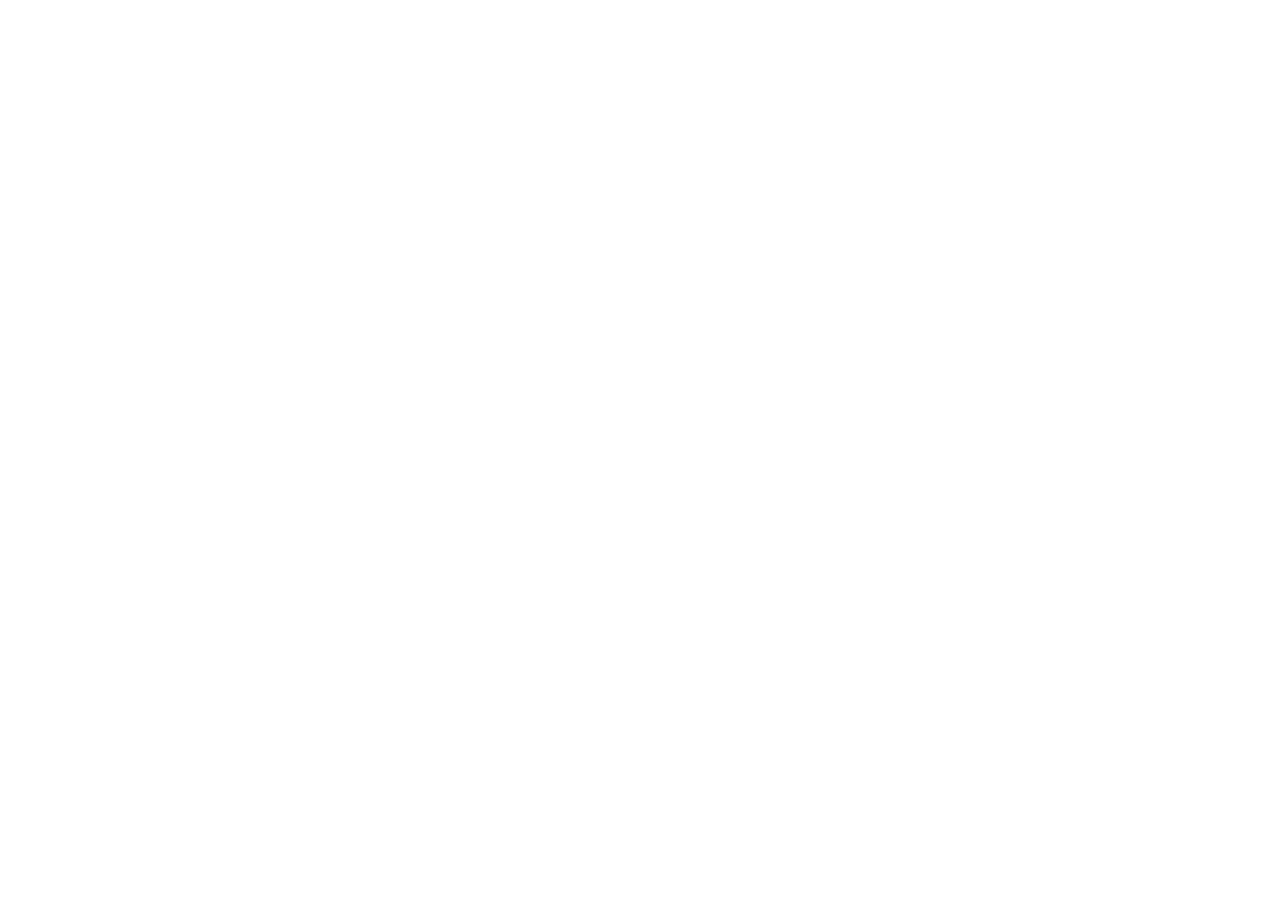
==== public-react/index.html @ 78ffb03d "add react build" ====
<!doctype html>
<html lang="en">
  <head>
    <meta charset="UTF-8" />
    <meta name="viewport" content="width=device-width, initial-scale=1.0" />
    <title>NOVA AI Studio - React</title>
    <link rel="preconnect" href="https://fonts.googleapis.com">
    <link rel="preconnect" href="https://fonts.gstatic.com" crossorigin>
    <link href="https://fonts.googleapis.com/css2?family=Inter:wght@400;600;700;800&display=swap" rel="stylesheet">
    <link rel="icon" type="image/svg+xml" href="./favicon.svg" />
    <script type="module" crossorigin src="./index-Ztz_pPSi.js"></script>
    <link rel="stylesheet" crossorigin href="./index-DvZKhm7_.css">
  </head>
  <body>
    <div id="root"></div>
  </body>
</html>
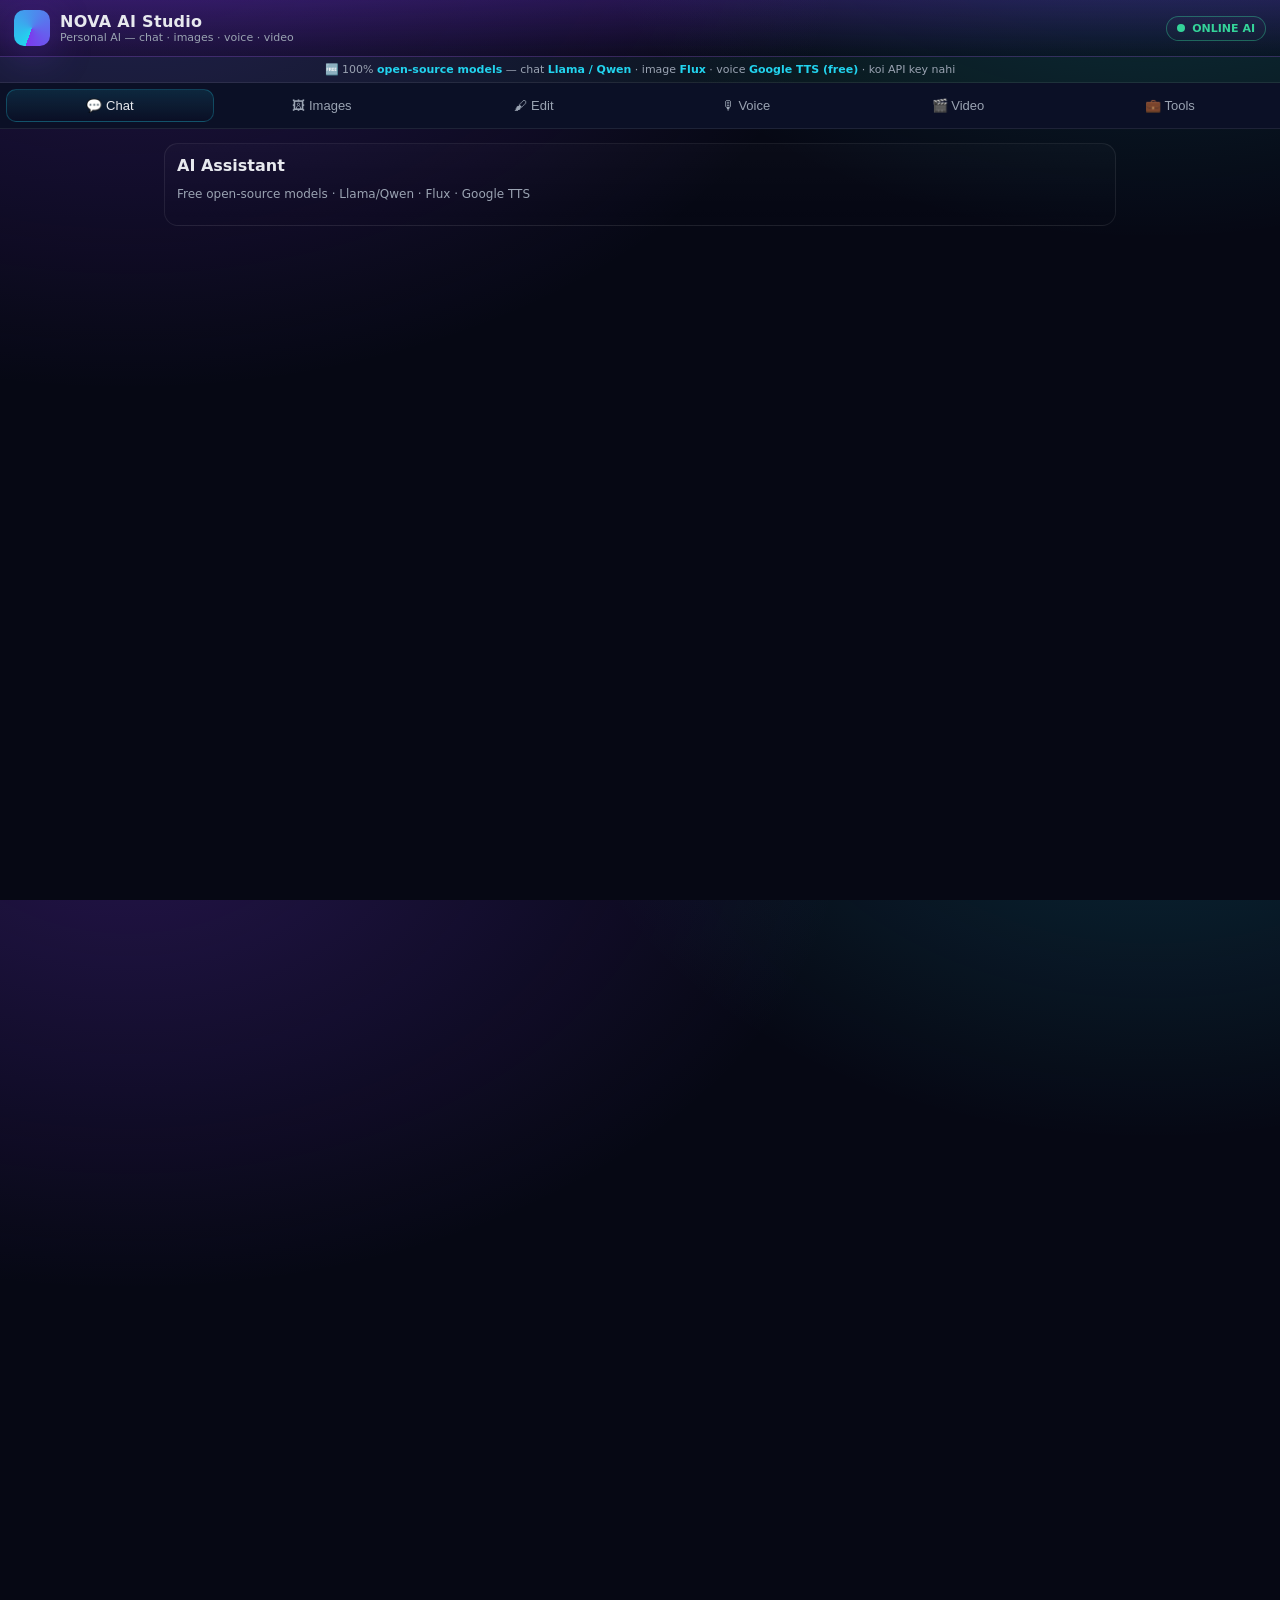
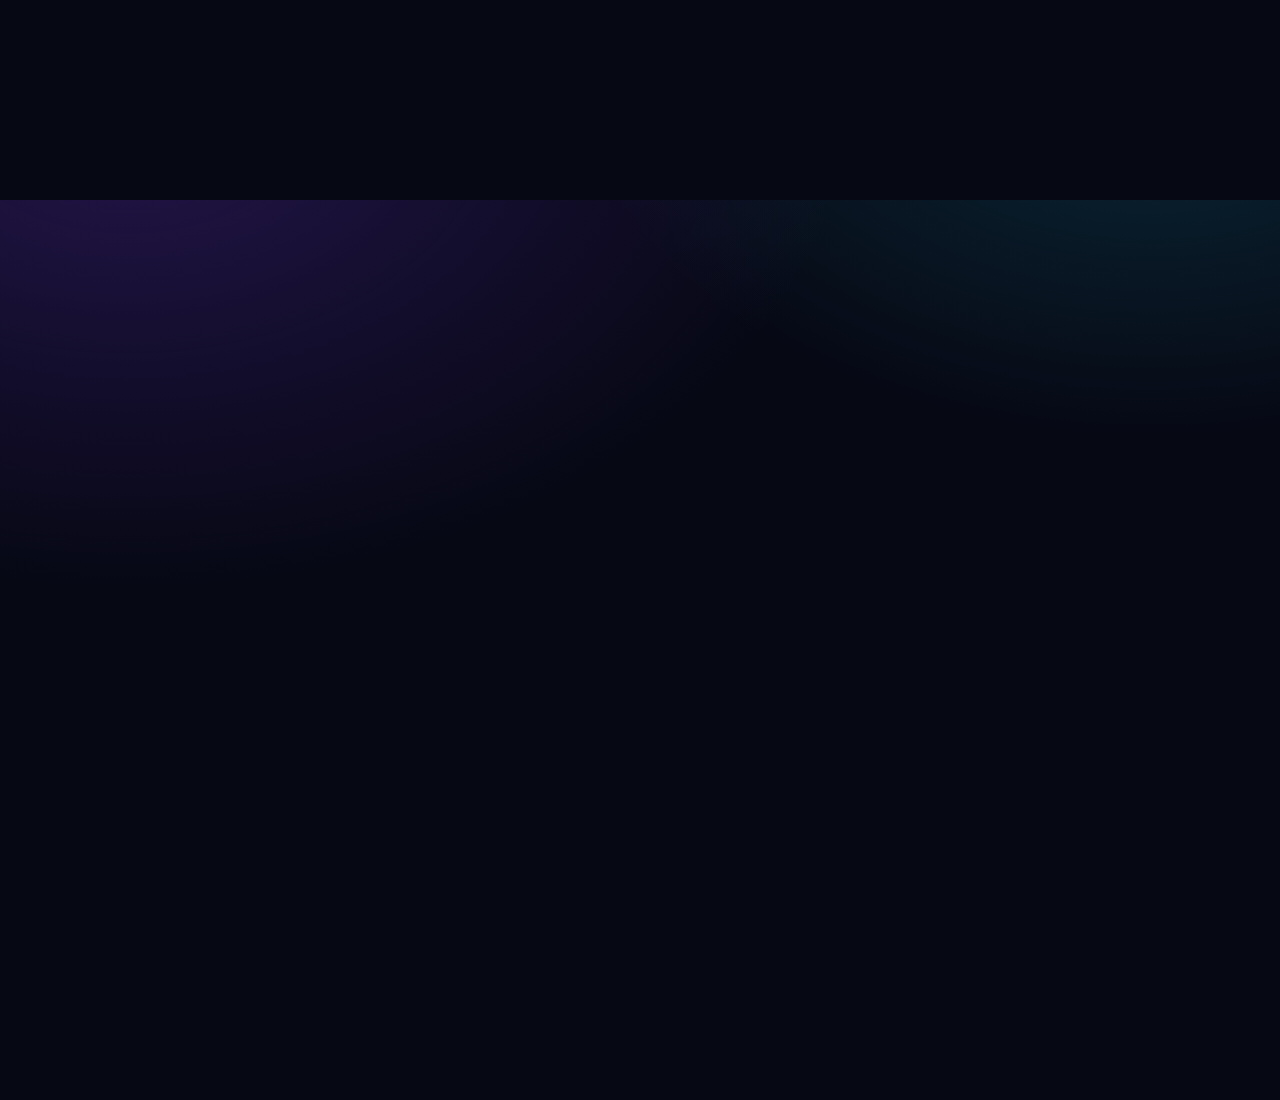
==== commit 54ed82bc: "fix react relative paths" ====
--- a/public-react/index.html
+++ b/public-react/index.html
@@ -1,17 +1,42 @@
-<!doctype html>
-<html lang="en">
-  <head>
-    <meta charset="UTF-8" />
-    <meta name="viewport" content="width=device-width, initial-scale=1.0" />
-    <title>NOVA AI Studio - React</title>
-    <link rel="preconnect" href="https://fonts.googleapis.com">
-    <link rel="preconnect" href="https://fonts.gstatic.com" crossorigin>
-    <link href="https://fonts.googleapis.com/css2?family=Inter:wght@400;600;700;800&display=swap" rel="stylesheet">
-    <link rel="icon" type="image/svg+xml" href="./favicon.svg" />
-    <script type="module" crossorigin src="./index-Ztz_pPSi.js"></script>
-    <link rel="stylesheet" crossorigin href="./index-DvZKhm7_.css">
-  </head>
-  <body>
-    <div id="root"></div>
-  </body>
-</html>
+<!doctype html>
+<!doctype html>
+<!doctype html>
+<html lang="en">
+<html lang="en">
+<html lang="en">
+  <head>
+  <head>
+  <head>
+    <meta charset="UTF-8" />
+    <meta charset="UTF-8" />
+    <meta charset="UTF-8" />
+    <link rel="icon" type="image/svg+xml" href="/favicon.svg" />
+    <link rel="icon" type="image/svg+xml" href="/favicon.svg" />
+    <link rel="icon" type="image/svg+xml" href="./favicon.svg" />
+    <meta name="viewport" content="width=device-width, initial-scale=1.0" />
+    <meta name="viewport" content="width=device-width, initial-scale=1.0" />
+    <meta name="viewport" content="width=device-width, initial-scale=1.0" />
+    <title>nova-ai-react</title>
+    <title>nova-ai-react</title>
+    <title>nova-ai-react</title>
+    <script type="module" crossorigin src="./assets/index-Ztz_pPSi.js"></script>
+    <script type="module" crossorigin src="/assets/index-Ztz_pPSi.js"></script>
+    <script type="module" crossorigin src="/assets/index-Ztz_pPSi.js"></script>
+    <link rel="stylesheet" crossorigin href="/assets/index-DvZKhm7_.css">
+    <link rel="stylesheet" crossorigin href="./assets/index-DvZKhm7_.css">
+    <link rel="stylesheet" crossorigin href="/assets/index-DvZKhm7_.css">
+  </head>
+  </head>
+  </head>
+  <body>
+  <body>
+  <body>
+    <div id="root"></div>
+    <div id="root"></div>
+    <div id="root"></div>
+  </body>
+  </body>
+  </body>
+</html>
+</html>
+</html>
--- a/public-react/assets/index-DvZKhm7_.css
+++ b/public-react/assets/index-DvZKhm7_.css
@@ -0,0 +1 @@
+*{box-sizing:border-box}:root{--bg:#060814;--bg2:#0b1026;--card:#10162a;--line:#ffffff14;--text:#e7e9ee;--dim:#9aa3b2;--acc:#7c3aed;--acc2:#22d3ee;--green:#34d399;--warn:#fbbf24;--mut:#475569}html,body,#root{height:100%}body{background:radial-gradient(1200px 800px at 10% -10%,#7c3aed40,transparent 60%),radial-gradient(1000px 700px at 90% -20%,#22d3ee2e,transparent 60%),var(--bg);color:var(--text);margin:0;font-family:Inter,system-ui,Segoe UI,Roboto,Arial,sans-serif}.app{flex-direction:column;min-height:100%;display:flex}header{border-bottom:1px solid var(--line);background:linear-gradient(#7c3aed38,#0000);justify-content:space-between;align-items:center;padding:10px 14px;display:flex}.brand{align-items:center;gap:10px;display:flex}.brand-mark{background:conic-gradient(from 200deg,var(--acc2),var(--acc));border-radius:10px;width:36px;height:36px;box-shadow:0 10px 40px #7c3aed59}.brand-name{letter-spacing:.3px;font-weight:800}.brand-sub{color:var(--dim);font-size:11px}.status-pill{border:1px solid var(--line);background:#ffffff05;border-radius:999px;align-items:center;gap:7px;padding:5px 10px;font-size:11px;font-weight:700;display:flex}.status-pill .dot{background:var(--mut);border-radius:50%;width:8px;height:8px;animation:1.6s infinite pulse}.status-pill[data-mode=online]{color:var(--green);border-color:#34d39966}.status-pill[data-mode=online] .dot{background:var(--green)}.status-pill[data-mode=offline]{color:var(--warn);border-color:#fbbf2459}.status-pill[data-mode=offline] .dot{background:var(--warn)}.status-pill[data-mode=boot] .dot{background:var(--acc2)}.open-src{color:var(--dim);border-bottom:1px solid var(--line);text-align:center;background:#34d3990f;padding:6px 14px;font-size:11px}.open-src b{color:var(--acc2)}@keyframes pulse{0%,to{opacity:.4}50%{opacity:1}}.nav{background:var(--bg2);border-bottom:1px solid var(--line);gap:4px;padding:6px;display:flex}.nav-btn{color:var(--dim);cursor:pointer;background:0 0;border:1px solid #0000;border-radius:10px;flex:1;padding:8px;font-size:13px}.nav-btn.active{color:var(--text);background:linear-gradient(#22d3ee1f,#0000);border-color:#22d3ee40}.tab{width:100%;max-width:980px;margin:0 auto;padding:14px;display:none}.tab.active{display:block}.card{border:1px solid var(--line);background:linear-gradient(#ffffff05,#0000);border-radius:14px;margin-bottom:12px;padding:12px}.card-title{margin:0 0 8px;font-weight:700}.hint{color:var(--dim);font-size:12px}.row{flex-wrap:wrap;align-items:center;gap:8px;display:flex}.btn{background:var(--bg2);border:1px solid var(--line);color:var(--text);cursor:pointer;border-radius:10px;padding:8px 10px}.btn-main{background:linear-gradient(90deg,var(--acc),var(--acc2));color:#05050a;cursor:pointer;border:none;border-radius:10px;padding:9px 12px;font-weight:800}.input,textarea{background:var(--bg2);border:1px solid var(--line);color:var(--text);border-radius:10px;width:100%;padding:9px 10px}@media (width<=640px){.brand-sub{display:none}}.counter{color:var(--accent);background:var(--accent-bg);border:2px solid #0000;border-radius:5px;margin-bottom:24px;padding:5px 10px;font-size:16px;transition:border-color .3s}.counter:hover{border-color:var(--accent-border)}.counter:focus-visible{outline:2px solid var(--accent);outline-offset:2px}.hero{position:relative}.hero .base,.hero .framework,.hero .vite{margin:0 auto;inset-inline:0}.hero .base{z-index:0;width:170px;position:relative}.hero .framework,.hero .vite{position:absolute}.hero .framework{z-index:1;height:28px;top:34px;transform:perspective(2000px)rotate(300deg)rotateX(44deg)rotateY(39deg)scale(1.4)}.hero .vite{z-index:0;width:auto;height:26px;top:107px;transform:perspective(2000px)rotate(300deg)rotateX(40deg)rotateY(39deg)scale(.8)}#center{flex-direction:column;flex-grow:1;place-content:center;place-items:center;gap:25px;display:flex}@media (width<=1024px){#center{gap:18px;padding:32px 20px 24px}}#next-steps{border-top:1px solid var(--border);text-align:left;display:flex}#next-steps>div{flex:1 1 0;padding:32px}@media (width<=1024px){#next-steps>div{padding:24px 20px}}#next-steps .icon{width:22px;height:22px;margin-bottom:16px}@media (width<=1024px){#next-steps{text-align:center;flex-direction:column}}#docs{border-right:1px solid var(--border)}@media (width<=1024px){#docs{border-right:none;border-bottom:1px solid var(--border)}}#next-steps ul{gap:8px;margin:32px 0 0;padding:0;list-style:none;display:flex}#next-steps ul .logo{height:18px}#next-steps ul a{color:var(--text-h);background:var(--social-bg);border-radius:6px;align-items:center;gap:8px;padding:6px 12px;font-size:16px;text-decoration:none;transition:box-shadow .3s;display:flex}#next-steps ul a:hover{box-shadow:var(--shadow)}#next-steps ul a .button-icon{width:18px;height:18px}@media (width<=1024px){#next-steps ul{flex-wrap:wrap;justify-content:center;margin-top:20px}#next-steps ul li{flex:calc(50% - 8px)}#next-steps ul a{box-sizing:border-box;justify-content:center;width:100%}}#spacer{border-top:1px solid var(--border);height:88px}@media (width<=1024px){#spacer{height:48px}}.ticks{width:100%;position:relative}.ticks:before,.ticks:after{content:"";border:5px solid #0000;position:absolute;top:-4.5px}.ticks:before{border-left-color:var(--border);left:0}.ticks:after{border-right-color:var(--border);right:0}
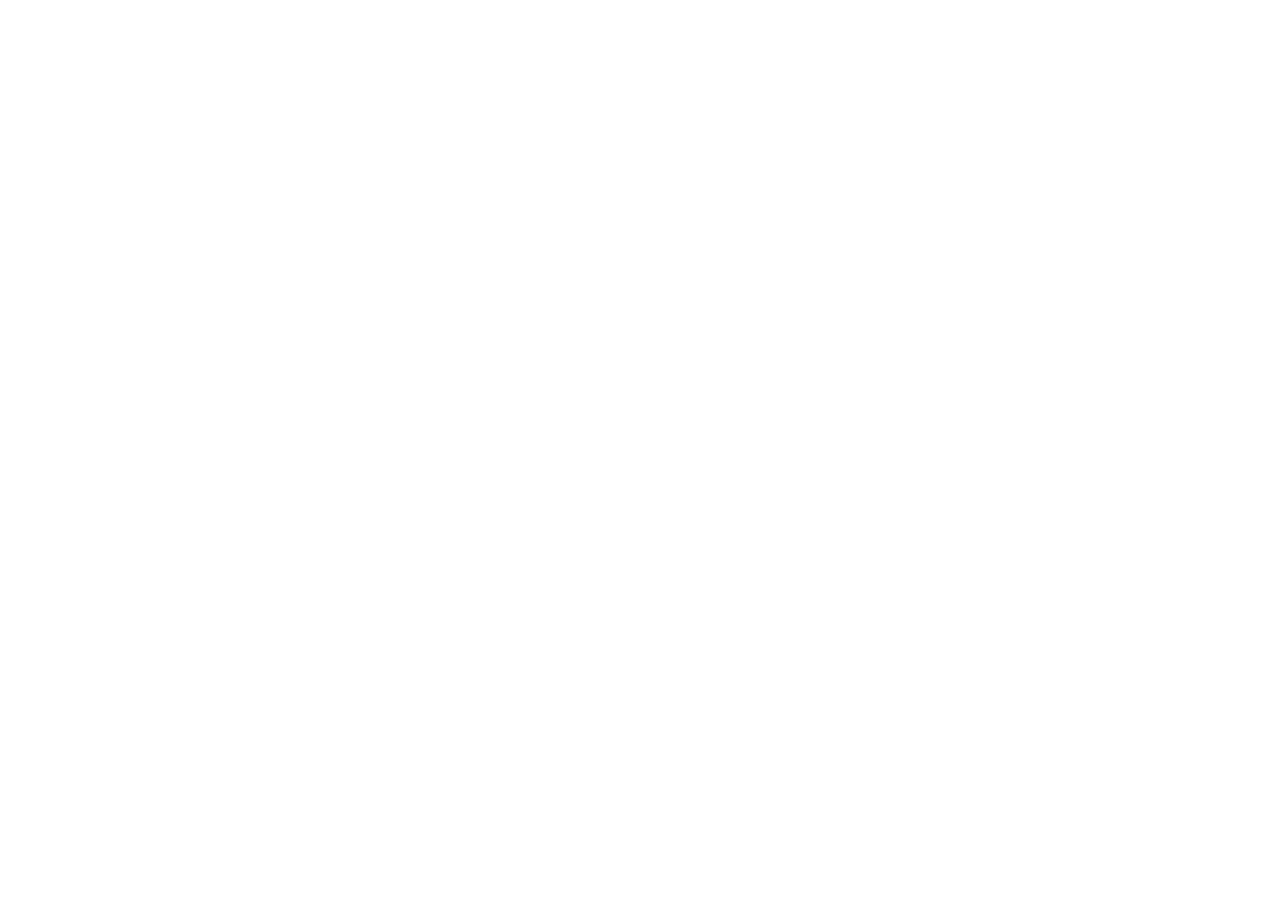
==== commit 7e216a4c: "update public-react/index.html" ====
--- a/public-react/index.html
+++ b/public-react/index.html
@@ -1,42 +1,14 @@
-<!doctype html>
-<!doctype html>
-<!doctype html>
-<html lang="en">
-<html lang="en">
-<html lang="en">
-  <head>
-  <head>
-  <head>
-    <meta charset="UTF-8" />
-    <meta charset="UTF-8" />
-    <meta charset="UTF-8" />
-    <link rel="icon" type="image/svg+xml" href="/favicon.svg" />
-    <link rel="icon" type="image/svg+xml" href="/favicon.svg" />
-    <link rel="icon" type="image/svg+xml" href="./favicon.svg" />
-    <meta name="viewport" content="width=device-width, initial-scale=1.0" />
-    <meta name="viewport" content="width=device-width, initial-scale=1.0" />
-    <meta name="viewport" content="width=device-width, initial-scale=1.0" />
-    <title>nova-ai-react</title>
-    <title>nova-ai-react</title>
-    <title>nova-ai-react</title>
-    <script type="module" crossorigin src="./assets/index-Ztz_pPSi.js"></script>
-    <script type="module" crossorigin src="/assets/index-Ztz_pPSi.js"></script>
-    <script type="module" crossorigin src="/assets/index-Ztz_pPSi.js"></script>
-    <link rel="stylesheet" crossorigin href="/assets/index-DvZKhm7_.css">
-    <link rel="stylesheet" crossorigin href="./assets/index-DvZKhm7_.css">
-    <link rel="stylesheet" crossorigin href="/assets/index-DvZKhm7_.css">
-  </head>
-  </head>
-  </head>
-  <body>
-  <body>
-  <body>
-    <div id="root"></div>
-    <div id="root"></div>
-    <div id="root"></div>
-  </body>
-  </body>
-  </body>
-</html>
-</html>
-</html>
+<!doctype html>
+<html lang="en">
+  <head>
+    <meta charset="UTF-8" />
+    <link rel="icon" type="image/svg+xml" href="./favicon.svg" />
+    <meta name="viewport" content="width=device-width, initial-scale=1.0" />
+    <title>NOVA AI Studio</title>
+    <script type="module" crossorigin src="./assets/index-f1CI6-F4.js"></script>
+    <link rel="stylesheet" crossorigin href="./assets/index-C_3iGno0.css">
+  </head>
+  <body>
+    <div id="root"></div>
+  </body>
+</html>
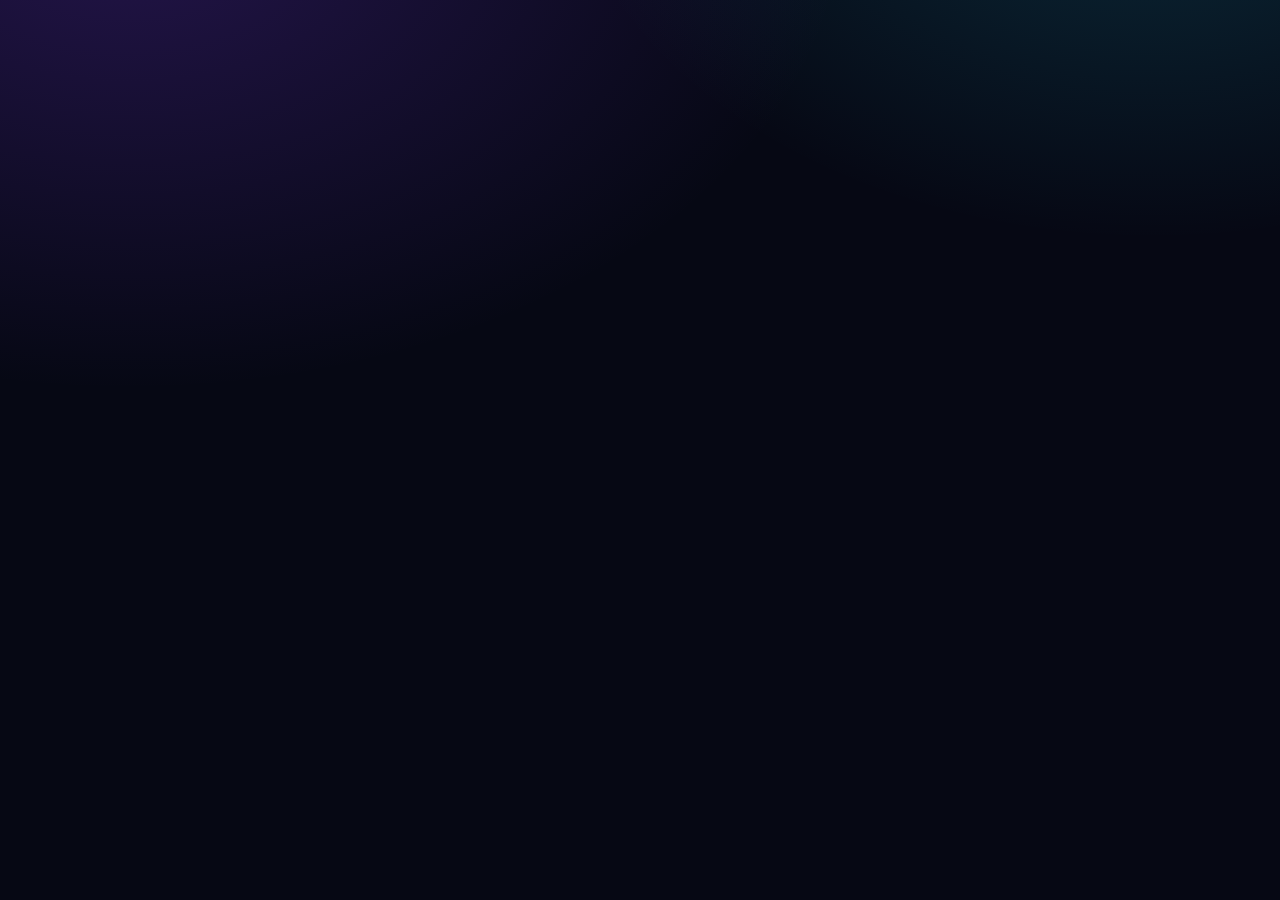
==== commit 017f6011: "update public-react/index.html" ====
--- a/public-react/index.html
+++ b/public-react/index.html
@@ -5,7 +5,7 @@
     <link rel="icon" type="image/svg+xml" href="./favicon.svg" />
     <meta name="viewport" content="width=device-width, initial-scale=1.0" />
     <title>NOVA AI Studio</title>
-    <script type="module" crossorigin src="./assets/index-f1CI6-F4.js"></script>
+    <script type="module" crossorigin src="./assets/index-DrnQxLZ-.js"></script>
     <link rel="stylesheet" crossorigin href="./assets/index-C_3iGno0.css">
   </head>
   <body>
--- a/public-react/assets/index-C_3iGno0.css
+++ b/public-react/assets/index-C_3iGno0.css
@@ -0,0 +1 @@
+*{box-sizing:border-box}:root{--bg:#060814;--bg2:#0b1026;--card:#10162a;--line:#ffffff14;--text:#e7e9ee;--dim:#9aa3b2;--acc:#7c3aed;--acc2:#22d3ee;--green:#34d399;--warn:#fbbf24;--mut:#475569}html,body,#root{height:100%}body{background:radial-gradient(1200px 800px at 10% -10%,#7c3aed40,transparent 60%),radial-gradient(1000px 700px at 90% -20%,#22d3ee2e,transparent 60%),var(--bg);color:var(--text);margin:0;font-family:Inter,system-ui,Segoe UI,Roboto,Arial,sans-serif}.app{flex-direction:column;min-height:100%;display:flex}header{border-bottom:1px solid var(--line);background:linear-gradient(#7c3aed38,#0000);justify-content:space-between;align-items:center;padding:10px 14px;display:flex}.brand{align-items:center;gap:10px;display:flex}.brand-mark{background:conic-gradient(from 200deg,var(--acc2),var(--acc));color:#05050a;border-radius:10px;justify-content:center;align-items:center;width:36px;height:36px;font-weight:900;display:flex;box-shadow:0 10px 40px #7c3aed59}.brand-name{letter-spacing:.3px;font-weight:800}.brand-sub{color:var(--dim);font-size:11px}.status-pill{border:1px solid var(--line);background:#ffffff05;border-radius:999px;align-items:center;gap:7px;padding:5px 10px;font-size:11px;font-weight:700;display:flex}.status-pill .dot{background:var(--mut);border-radius:50%;width:8px;height:8px;animation:1.6s infinite pulse}.status-pill[data-mode=online]{color:var(--green);border-color:#34d39966}.status-pill[data-mode=online] .dot{background:var(--green)}.status-pill[data-mode=offline]{color:var(--warn);border-color:#fbbf2459}.status-pill[data-mode=offline] .dot{background:var(--warn)}.status-pill[data-mode=boot] .dot{background:var(--acc2)}.open-src{color:var(--dim);border-bottom:1px solid var(--line);text-align:center;background:#34d3990f;padding:6px 14px;font-size:11px}.open-src b{color:var(--acc2)}@keyframes pulse{0%,to{opacity:.4}50%{opacity:1}}.nav{background:var(--bg2);border-bottom:1px solid var(--line);gap:4px;padding:6px;display:flex}.nav-btn{color:var(--dim);cursor:pointer;background:0 0;border:1px solid #0000;border-radius:10px;flex:1;padding:8px;font-size:13px}.nav-btn.active{color:var(--text);background:linear-gradient(#22d3ee1f,#0000);border-color:#22d3ee40}.tab{width:100%;max-width:980px;margin:0 auto;padding:14px;display:none}.tab.active{display:block}.card{border:1px solid var(--line);background:linear-gradient(#ffffff05,#0000);border-radius:14px;margin-bottom:12px;padding:12px}.card-title{margin:0 0 8px;font-weight:700}.hint{color:var(--dim);font-size:12px}.row{flex-wrap:wrap;align-items:center;gap:8px;display:flex}.btn{background:var(--bg2);border:1px solid var(--line);color:var(--text);cursor:pointer;border-radius:10px;padding:8px 10px}.btn-main{background:linear-gradient(90deg,var(--acc),var(--acc2));color:#05050a;cursor:pointer;border:none;border-radius:10px;padding:9px 12px;font-weight:800}.input,textarea{background:var(--bg2);border:1px solid var(--line);color:var(--text);border-radius:10px;width:100%;padding:9px 10px}@media (width<=640px){.brand-sub{display:none}}.chipset{flex-wrap:wrap;gap:8px;display:flex}.chip{color:var(--dim);background:var(--bg2);border:1px solid var(--line);cursor:pointer;border-radius:999px;padding:7px 11px;font-size:12px;font-weight:600}.chip.active{color:#fff;background:linear-gradient(90deg,var(--acc),var(--acc2));border-color:#0000}.chat-head{padding:6px 2px 10px}.chat-title{font-size:16px;font-weight:800}.chat-sub{color:var(--dim);font-size:12px}.chat-log{flex-direction:column;gap:10px;min-height:180px;max-height:46vh;padding:4px 2px;display:flex;overflow-y:auto}.msg{word-break:break-word;border-radius:16px;max-width:84%;padding:10px 13px;font-size:14px;line-height:1.6}.msg b{font-weight:800}.msg ul,.msg ol{margin:6px 0 6px 18px}.msg.me{background:linear-gradient(90deg,var(--acc),var(--acc2));color:#fff;border-bottom-right-radius:4px;align-self:flex-end}.msg.bot{background:var(--card);border:1px solid var(--line);border-bottom-left-radius:4px;align-self:flex-start}.msg code.inline{background:#ffffff14;border-radius:5px;padding:1px 5px;font-size:12px}.msg pre{background:var(--bg2);border:1px solid var(--line);border-radius:10px;padding:10px;overflow:auto}.msg pre code{font-size:12px}.chips{flex-wrap:wrap;gap:8px;padding:10px 0 2px;display:flex}.chip.qa{background:var(--bg2)}.chat-in{background:linear-gradient(transparent,var(--bg) 30%);gap:8px;padding:10px 0 2px;display:flex;position:sticky;bottom:0}.chat-in input{background:var(--bg2);border:1px solid var(--line);color:var(--text);border-radius:999px;flex:1;padding:13px 17px}.send-btn{color:#05050a;background:linear-gradient(90deg,var(--acc),var(--acc2));cursor:pointer;border:none;border-radius:999px;width:46px;font-size:18px;font-weight:900}.counter{color:var(--accent);background:var(--accent-bg);border:2px solid #0000;border-radius:5px;margin-bottom:24px;padding:5px 10px;font-size:16px;transition:border-color .3s}.counter:hover{border-color:var(--accent-border)}.counter:focus-visible{outline:2px solid var(--accent);outline-offset:2px}.hero{position:relative}.hero .base,.hero .framework,.hero .vite{margin:0 auto;inset-inline:0}.hero .base{z-index:0;width:170px;position:relative}.hero .framework,.hero .vite{position:absolute}.hero .framework{z-index:1;height:28px;top:34px;transform:perspective(2000px)rotate(300deg)rotateX(44deg)rotateY(39deg)scale(1.4)}.hero .vite{z-index:0;width:auto;height:26px;top:107px;transform:perspective(2000px)rotate(300deg)rotateX(40deg)rotateY(39deg)scale(.8)}#center{flex-direction:column;flex-grow:1;place-content:center;place-items:center;gap:25px;display:flex}@media (width<=1024px){#center{gap:18px;padding:32px 20px 24px}}#next-steps{border-top:1px solid var(--border);text-align:left;display:flex}#next-steps>div{flex:1 1 0;padding:32px}@media (width<=1024px){#next-steps>div{padding:24px 20px}}#next-steps .icon{width:22px;height:22px;margin-bottom:16px}@media (width<=1024px){#next-steps{text-align:center;flex-direction:column}}#docs{border-right:1px solid var(--border)}@media (width<=1024px){#docs{border-right:none;border-bottom:1px solid var(--border)}}#next-steps ul{gap:8px;margin:32px 0 0;padding:0;list-style:none;display:flex}#next-steps ul .logo{height:18px}#next-steps ul a{color:var(--text-h);background:var(--social-bg);border-radius:6px;align-items:center;gap:8px;padding:6px 12px;font-size:16px;text-decoration:none;transition:box-shadow .3s;display:flex}#next-steps ul a:hover{box-shadow:var(--shadow)}#next-steps ul a .button-icon{width:18px;height:18px}@media (width<=1024px){#next-steps ul{flex-wrap:wrap;justify-content:center;margin-top:20px}#next-steps ul li{flex:calc(50% - 8px)}#next-steps ul a{box-sizing:border-box;justify-content:center;width:100%}}#spacer{border-top:1px solid var(--border);height:88px}@media (width<=1024px){#spacer{height:48px}}.ticks{width:100%;position:relative}.ticks:before,.ticks:after{content:"";border:5px solid #0000;position:absolute;top:-4.5px}.ticks:before{border-left-color:var(--border);left:0}.ticks:after{border-right-color:var(--border);right:0}
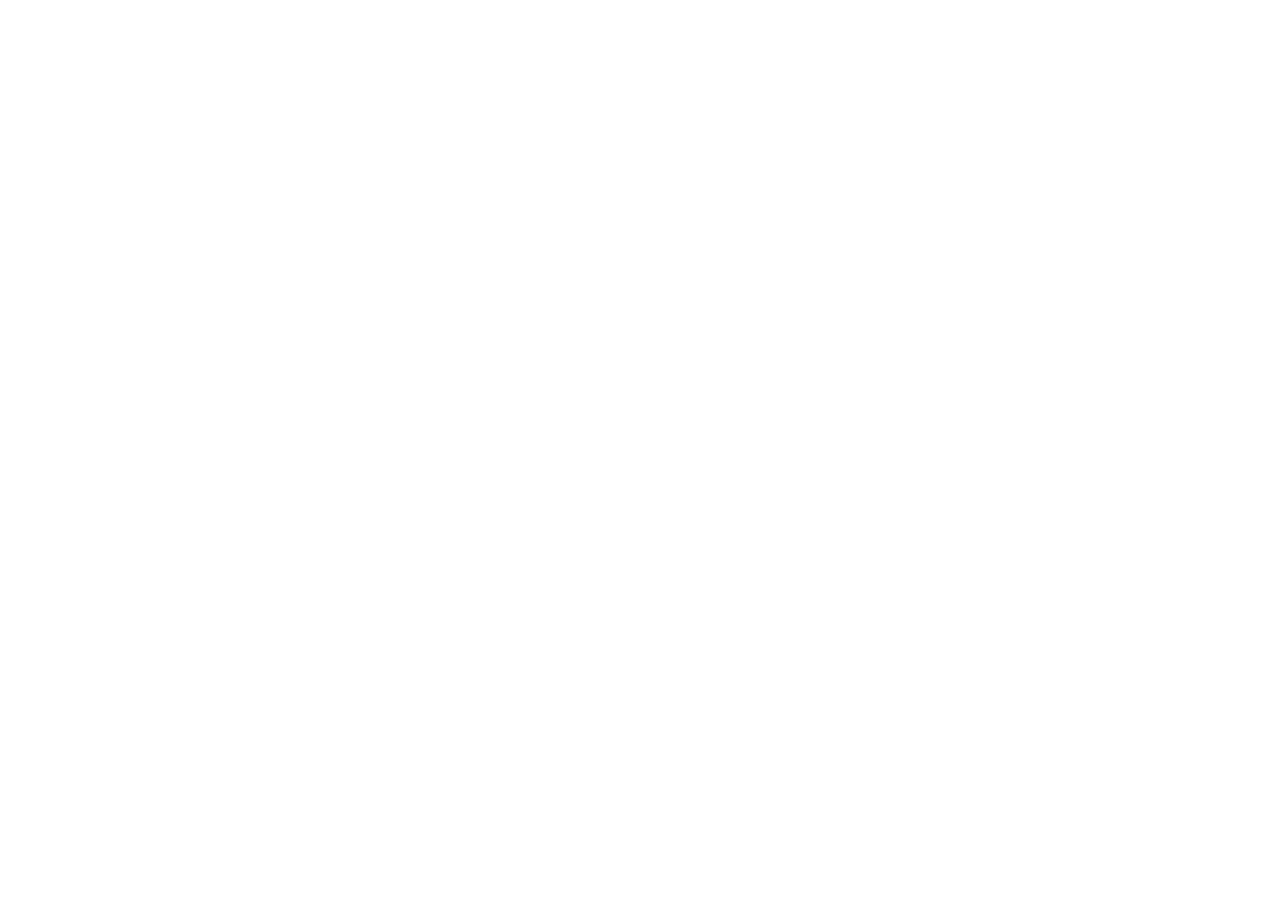
==== commit d3f4082f: "update public-react/index.html" ====
--- a/public-react/index.html
+++ b/public-react/index.html
@@ -5,8 +5,8 @@
     <link rel="icon" type="image/svg+xml" href="./favicon.svg" />
     <meta name="viewport" content="width=device-width, initial-scale=1.0" />
     <title>NOVA AI Studio</title>
-    <script type="module" crossorigin src="./assets/index-DrnQxLZ-.js"></script>
-    <link rel="stylesheet" crossorigin href="./assets/index-C_3iGno0.css">
+    <script type="module" crossorigin src="./assets/index-BtREzOji.js"></script>
+    <link rel="stylesheet" crossorigin href="./assets/index-ArI_GgAR.css">
   </head>
   <body>
     <div id="root"></div>
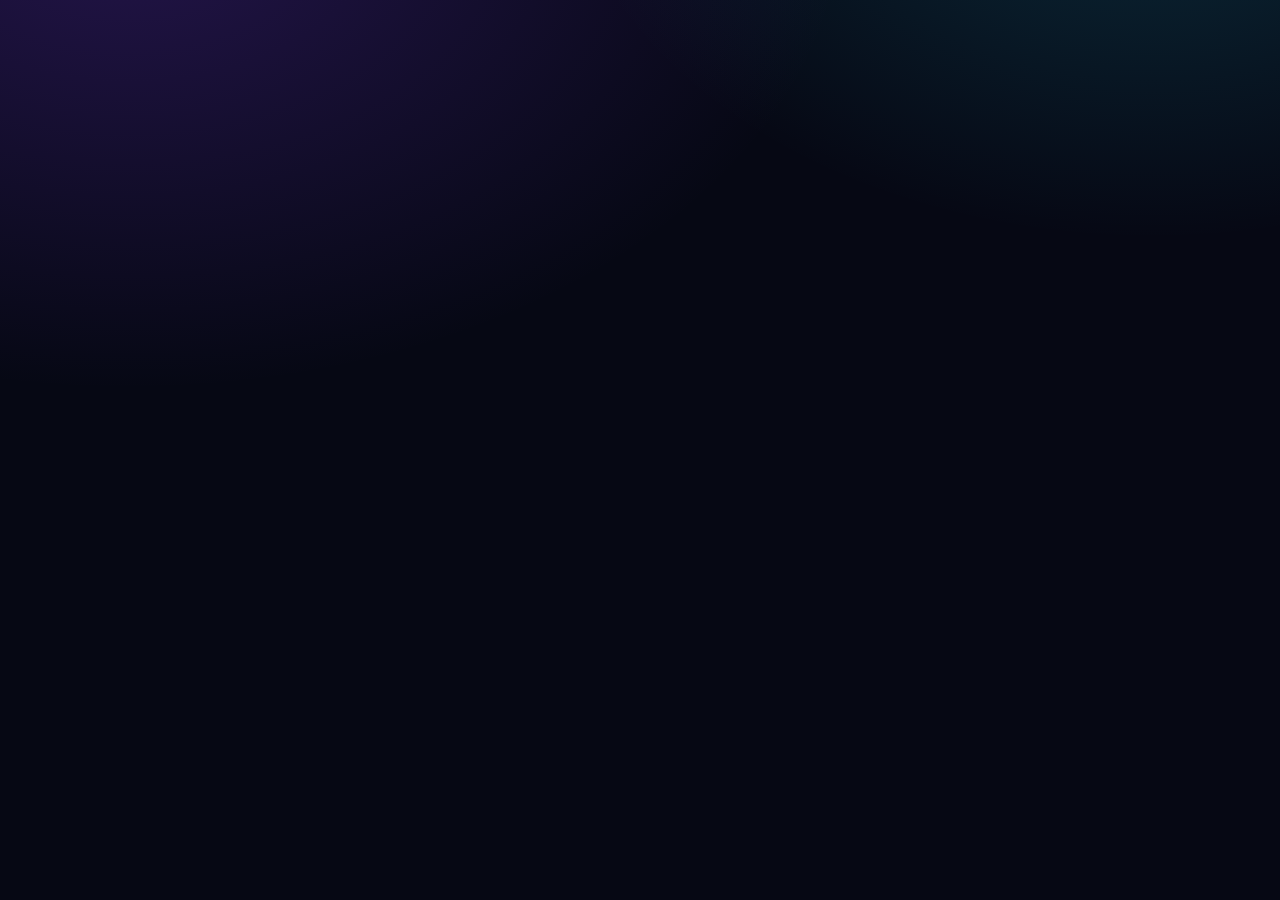
==== commit f7e58cb5: "update public-react/index.html" ====
--- a/public-react/index.html
+++ b/public-react/index.html
@@ -5,7 +5,7 @@
     <link rel="icon" type="image/svg+xml" href="./favicon.svg" />
     <meta name="viewport" content="width=device-width, initial-scale=1.0" />
     <title>NOVA AI Studio</title>
-    <script type="module" crossorigin src="./assets/index-BtREzOji.js"></script>
+    <script type="module" crossorigin src="./assets/index-BBn13b6c.js"></script>
     <link rel="stylesheet" crossorigin href="./assets/index-ArI_GgAR.css">
   </head>
   <body>
--- a/public-react/assets/index-ArI_GgAR.css
+++ b/public-react/assets/index-ArI_GgAR.css
@@ -0,0 +1 @@
+*{box-sizing:border-box}:root{--bg:#060814;--bg2:#0b1026;--card:#10162a;--line:#ffffff14;--text:#e7e9ee;--dim:#9aa3b2;--acc:#7c3aed;--acc2:#22d3ee;--green:#34d399;--warn:#fbbf24;--mut:#475569}html,body,#root{height:100%}body{background:radial-gradient(1200px 800px at 10% -10%,#7c3aed40,transparent 60%),radial-gradient(1000px 700px at 90% -20%,#22d3ee2e,transparent 60%),var(--bg);color:var(--text);margin:0;font-family:Inter,system-ui,Segoe UI,Roboto,Arial,sans-serif}.app{flex-direction:column;min-height:100%;display:flex}header{border-bottom:1px solid var(--line);background:linear-gradient(#7c3aed38,#0000);justify-content:space-between;align-items:center;padding:10px 14px;display:flex}.brand{align-items:center;gap:10px;display:flex}.brand-mark{background:conic-gradient(from 200deg,var(--acc2),var(--acc));color:#05050a;border-radius:10px;justify-content:center;align-items:center;width:36px;height:36px;font-weight:900;display:flex;box-shadow:0 10px 40px #7c3aed59}.brand-name{letter-spacing:.3px;font-weight:800}.brand-sub{color:var(--dim);font-size:11px}.status-pill{border:1px solid var(--line);background:#ffffff05;border-radius:999px;align-items:center;gap:7px;padding:5px 10px;font-size:11px;font-weight:700;display:flex}.status-pill .dot{background:var(--mut);border-radius:50%;width:8px;height:8px;animation:1.6s infinite pulse}.status-pill[data-mode=online]{color:var(--green);border-color:#34d39966}.status-pill[data-mode=online] .dot{background:var(--green)}.status-pill[data-mode=offline]{color:var(--warn);border-color:#fbbf2459}.status-pill[data-mode=offline] .dot{background:var(--warn)}.status-pill[data-mode=boot] .dot{background:var(--acc2)}.open-src{color:var(--dim);border-bottom:1px solid var(--line);text-align:center;background:#34d3990f;padding:6px 14px;font-size:11px}.open-src b{color:var(--acc2)}@keyframes pulse{0%,to{opacity:.4}50%{opacity:1}}.nav{background:var(--bg2);border-bottom:1px solid var(--line);gap:4px;padding:6px;display:flex}.nav-btn{color:var(--dim);cursor:pointer;background:0 0;border:1px solid #0000;border-radius:10px;flex:1;padding:8px;font-size:13px}.nav-btn.active{color:var(--text);background:linear-gradient(#22d3ee1f,#0000);border-color:#22d3ee40}.tab{width:100%;max-width:980px;margin:0 auto;padding:14px;display:none}.tab.active{display:block}.card{border:1px solid var(--line);background:linear-gradient(#ffffff05,#0000);border-radius:14px;margin-bottom:12px;padding:12px}.card-title{margin:0 0 8px;font-weight:700}.hint{color:var(--dim);font-size:12px}.row{flex-wrap:wrap;align-items:center;gap:8px;display:flex}.btn{background:var(--bg2);border:1px solid var(--line);color:var(--text);cursor:pointer;border-radius:10px;padding:8px 10px}.btn-main{background:linear-gradient(90deg,var(--acc),var(--acc2));color:#05050a;cursor:pointer;border:none;border-radius:10px;padding:9px 12px;font-weight:800}.input,textarea{background:var(--bg2);border:1px solid var(--line);color:var(--text);border-radius:10px;width:100%;padding:9px 10px}@media (width<=640px){.brand-sub{display:none}}.chipset{flex-wrap:wrap;gap:8px;display:flex}.chip{color:var(--dim);background:var(--bg2);border:1px solid var(--line);cursor:pointer;border-radius:999px;padding:7px 11px;font-size:12px;font-weight:600}.chip.active{color:#fff;background:linear-gradient(90deg,var(--acc),var(--acc2));border-color:#0000}.chat-head{padding:6px 2px 10px}.chat-title{font-size:16px;font-weight:800}.chat-sub{color:var(--dim);font-size:12px}.chat-log{flex-direction:column;gap:10px;min-height:180px;max-height:46vh;padding:4px 2px;display:flex;overflow-y:auto}.msg{word-break:break-word;border-radius:16px;max-width:84%;padding:10px 13px;font-size:14px;line-height:1.6}.msg b{font-weight:800}.msg ul,.msg ol{margin:6px 0 6px 18px}.msg.me{background:linear-gradient(90deg,var(--acc),var(--acc2));color:#fff;border-bottom-right-radius:4px;align-self:flex-end}.msg.bot{background:var(--card);border:1px solid var(--line);border-bottom-left-radius:4px;align-self:flex-start}.msg code.inline{background:#ffffff14;border-radius:5px;padding:1px 5px;font-size:12px}.msg pre{background:var(--bg2);border:1px solid var(--line);border-radius:10px;padding:10px;overflow:auto}.msg pre code{font-size:12px}.chips{flex-wrap:wrap;gap:8px;padding:10px 0 2px;display:flex}.chip.qa{background:var(--bg2)}.chat-in{background:linear-gradient(transparent,var(--bg) 30%);gap:8px;padding:10px 0 2px;display:flex;position:sticky;bottom:0}.chat-in input{background:var(--bg2);border:1px solid var(--line);color:var(--text);border-radius:999px;flex:1;padding:13px 17px}.send-btn{color:#05050a;background:linear-gradient(90deg,var(--acc),var(--acc2));cursor:pointer;border:none;border-radius:999px;width:46px;font-size:18px;font-weight:900}.send-btn:disabled{opacity:.5;cursor:not-allowed}.agent-tools{flex-wrap:wrap;gap:6px;margin-top:8px;display:flex}.tool-badge{color:var(--acc2);cursor:default;background:#22d3ee14;border:1px solid #22d3ee40;border-radius:999px;padding:4px 8px;font-size:11px;font-weight:600}.agent-sel{width:auto;max-width:100%;margin-left:6px}.agent-log{flex-direction:column;gap:8px;min-height:200px;max-height:52vh;padding:4px 2px;display:flex;overflow-y:auto}.agent-empty{color:var(--dim);font-size:13px;line-height:1.7}.agent-examples{flex-wrap:wrap;gap:8px;margin-top:10px;display:flex}.agent-thought{color:#d9d2ff;background:#7c3aed1a;border:1px solid #7c3aed4d;font-size:13px;font-style:italic}.agent-step{background:var(--bg2);border:1px solid var(--line);font-size:13px}.agent-step.ok{border-color:#34d39959}.agent-step.bad{border-color:#fbbf2466}.agent-status{border:1px dashed var(--line);color:var(--dim);background:0 0;font-size:12px}.agent-answer{background:linear-gradient(#34d39914,#0000);border:1px solid #34d3994d}.step-ico{margin-right:4px}.obs{color:var(--dim);border-left:2px solid var(--line);white-space:pre-wrap;max-height:120px;margin-top:6px;padding-left:8px;font-size:12px;overflow:auto}.agent-in{resize:none;background:var(--bg2);border:1px solid var(--line);color:var(--text);border-radius:14px;flex:1;padding:11px 14px;font-family:inherit;font-size:14px}.counter{color:var(--accent);background:var(--accent-bg);border:2px solid #0000;border-radius:5px;margin-bottom:24px;padding:5px 10px;font-size:16px;transition:border-color .3s}.counter:hover{border-color:var(--accent-border)}.counter:focus-visible{outline:2px solid var(--accent);outline-offset:2px}.hero{position:relative}.hero .base,.hero .framework,.hero .vite{margin:0 auto;inset-inline:0}.hero .base{z-index:0;width:170px;position:relative}.hero .framework,.hero .vite{position:absolute}.hero .framework{z-index:1;height:28px;top:34px;transform:perspective(2000px)rotate(300deg)rotateX(44deg)rotateY(39deg)scale(1.4)}.hero .vite{z-index:0;width:auto;height:26px;top:107px;transform:perspective(2000px)rotate(300deg)rotateX(40deg)rotateY(39deg)scale(.8)}#center{flex-direction:column;flex-grow:1;place-content:center;place-items:center;gap:25px;display:flex}@media (width<=1024px){#center{gap:18px;padding:32px 20px 24px}}#next-steps{border-top:1px solid var(--border);text-align:left;display:flex}#next-steps>div{flex:1 1 0;padding:32px}@media (width<=1024px){#next-steps>div{padding:24px 20px}}#next-steps .icon{width:22px;height:22px;margin-bottom:16px}@media (width<=1024px){#next-steps{text-align:center;flex-direction:column}}#docs{border-right:1px solid var(--border)}@media (width<=1024px){#docs{border-right:none;border-bottom:1px solid var(--border)}}#next-steps ul{gap:8px;margin:32px 0 0;padding:0;list-style:none;display:flex}#next-steps ul .logo{height:18px}#next-steps ul a{color:var(--text-h);background:var(--social-bg);border-radius:6px;align-items:center;gap:8px;padding:6px 12px;font-size:16px;text-decoration:none;transition:box-shadow .3s;display:flex}#next-steps ul a:hover{box-shadow:var(--shadow)}#next-steps ul a .button-icon{width:18px;height:18px}@media (width<=1024px){#next-steps ul{flex-wrap:wrap;justify-content:center;margin-top:20px}#next-steps ul li{flex:calc(50% - 8px)}#next-steps ul a{box-sizing:border-box;justify-content:center;width:100%}}#spacer{border-top:1px solid var(--border);height:88px}@media (width<=1024px){#spacer{height:48px}}.ticks{width:100%;position:relative}.ticks:before,.ticks:after{content:"";border:5px solid #0000;position:absolute;top:-4.5px}.ticks:before{border-left-color:var(--border);left:0}.ticks:after{border-right-color:var(--border);right:0}
